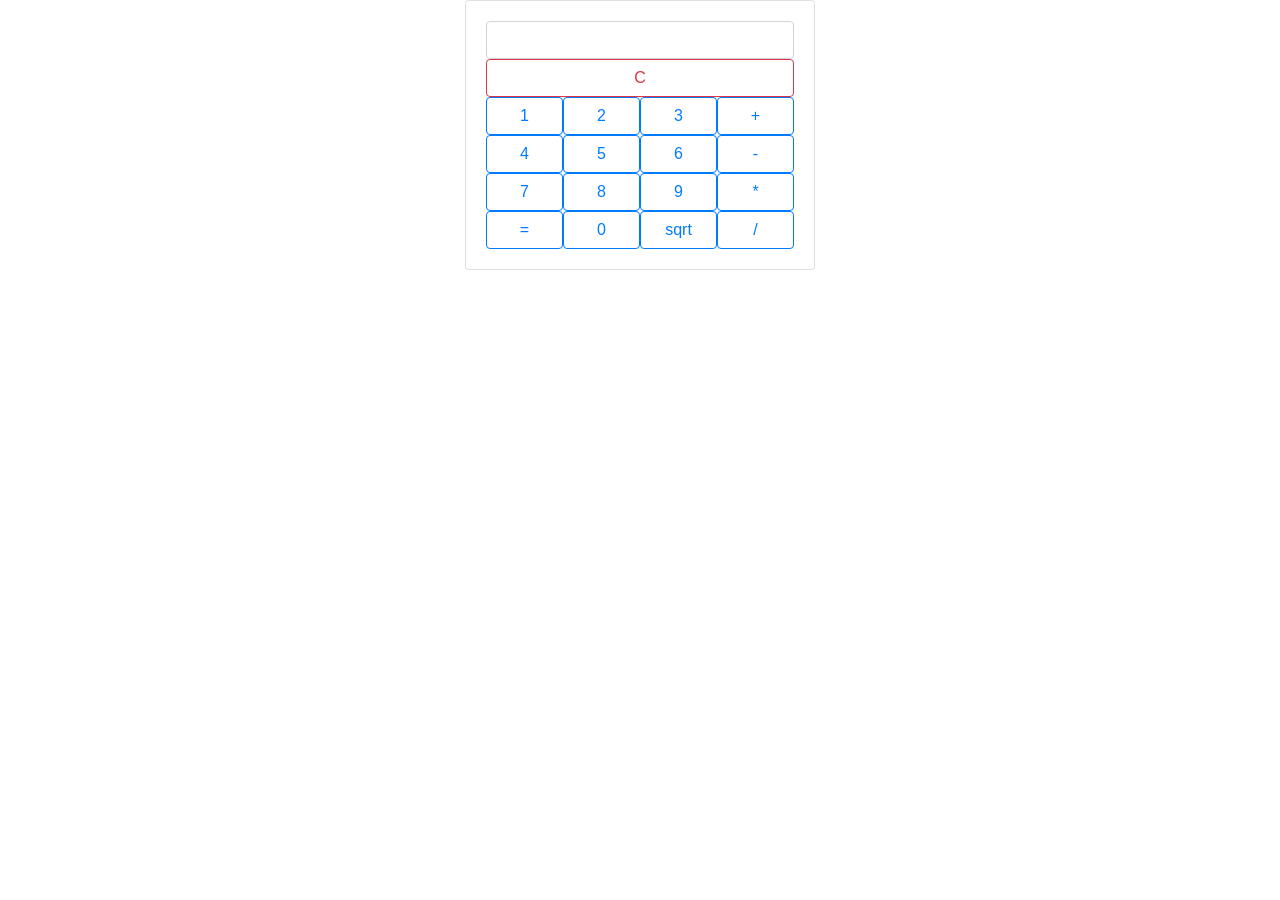
==== bjs/07_Number_and_string/index.html @ ae39756c "add new features for calc" ====
<!DOCTYPE html>
<html lang="en">
<head>
    <meta charset="UTF-8">
    <title>Калькулятор</title>
    <link rel="stylesheet" href="https://stackpath.bootstrapcdn.com/bootstrap/4.4.1/css/bootstrap.min.css"
          integrity="sha384-Vkoo8x4CGsO3+Hhxv8T/Q5PaXtkKtu6ug5TOeNV6gBiFeWPGFN9MuhOf23Q9Ifjh" crossorigin="anonymous">
    <link href="https://fonts.googleapis.com/css2?family=Share+Tech+Mono&display=swap" rel="stylesheet">
    <link rel="stylesheet" href="style.css" type="text/css"/>
</head>
<body>
<div class="container">
    <div class="row calc-row align-items-center">
        <div class="col col-md-4 offset-md-4">
            <div class="form-group">
                <div class="card" id="calc">
                    <div class="card-body">
                        <input class="form-control input-window" id="inputWindow" value="">

                        <div class="row no-gutters">
                            <div class="col">
                                <button class="btn btn-outline-danger form-control" id="btn_clr">C</button>
                            </div>
                        </div>
                        
                        <div class="row no-gutters">
                            <div class="col">
                                <button class="btn btn-outline-primary form-control" id="btn_1">1</button>
                            </div>
                            
                            <div class="col">
                                <button class="btn btn-outline-primary form-control" id="btn_2">2</button>
                            </div>
                            
                            <div class="col">
                                <button class="btn btn-outline-primary form-control" id="btn_3">3</button>
                            </div>
                            
                            <div class="col">
                                <button class="btn btn-outline-primary form-control" id="btn_sum">+</button>
                            </div>
                            
                        </div>
                        
                        
                        <div class="row no-gutters">
                            <div class="col">
                                <button class="btn btn-outline-primary form-control" id="btn_4">4</button>
                            </div>
                            <div class="col">
                                <button class="btn btn-outline-primary form-control" id="btn_5">5</button>
                            </div>
                            <div class="col">
                                <button class="btn btn-outline-primary form-control" id="btn_6">6</button>
                            </div>

                            <div class="col">
                                <button class="btn btn-outline-primary form-control" id="btn_def">-</button>
                            </div>

                        </div>
                        
                        
                        <div class="row no-gutters">
                            <div class="col">
                                <button class="btn btn-outline-primary form-control" id="btn_7">7</button>
                            </div>
                            <div class="col">
                                <button class="btn btn-outline-primary form-control" id="btn_8">8</button>
                            </div>
                            <div class="col">
                                <button class="btn btn-outline-primary form-control" id="btn_9">9</button>
                            </div>
                            <div class="col">
                                <button class="btn btn-outline-primary form-control" id="btn_multi">*</button>
                            </div>

                        </div>
                        
                        <div class="row no-gutters">

                            <div class="col">
                                <button class="btn btn-outline-primary form-control" id="btn_calc">=</button>
                            </div>
                            <div class="col">
                                <button class="btn btn-outline-primary form-control" id="btn_0">0</button>
                            </div>
                            <div class="col">
                                <button class="btn btn-outline-primary form-control" id="btn_sqrt">sqrt</button>
                            </div>
                            <div class="col">
                                <button class="btn btn-outline-primary form-control" id="btn_div">/</button>
                            </div>

                            
                        </div>

                    </div>
                </div>
            </div>
        </div>
    </div>
</div>
<script src="script.js"></script>
</body>
</html>
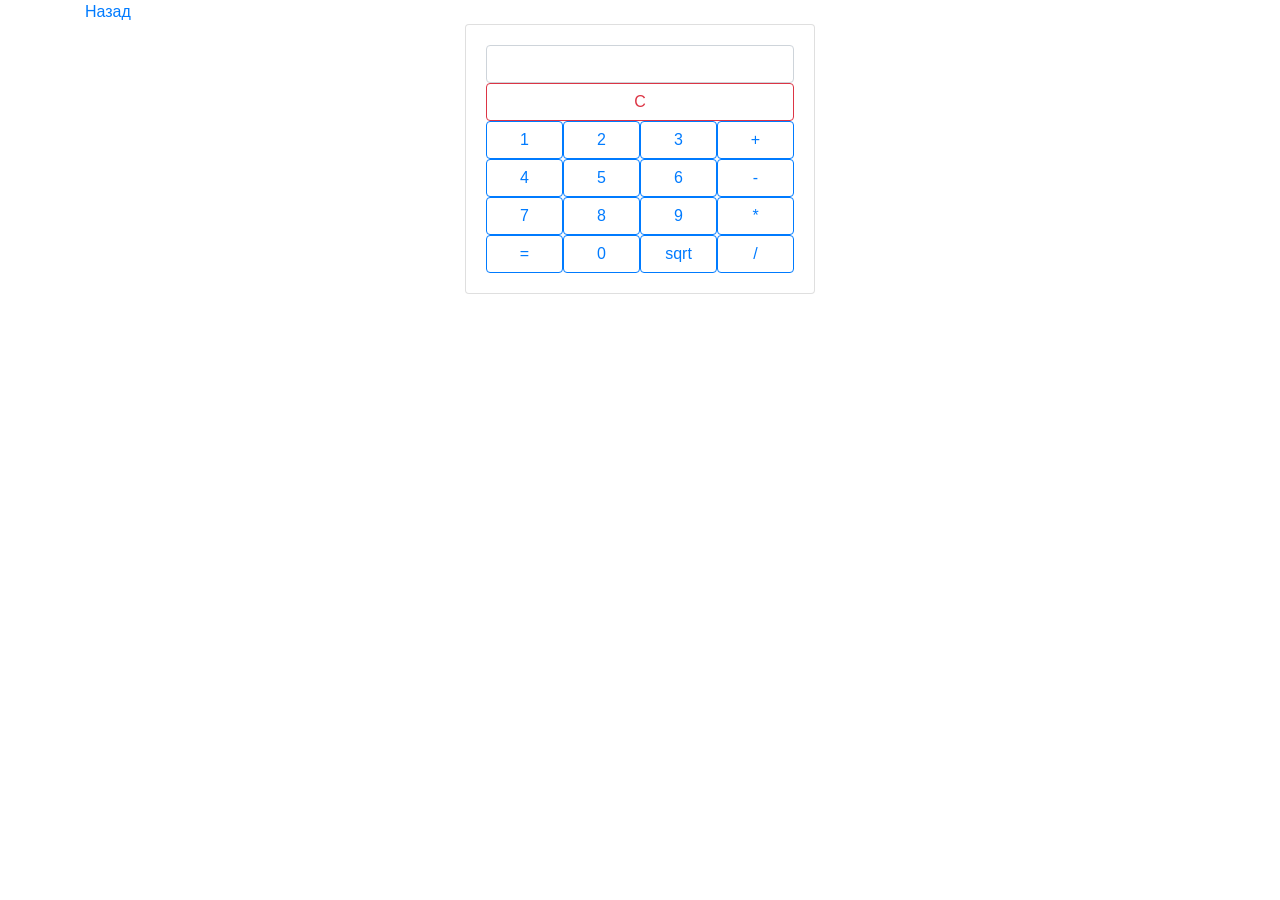
==== commit 2eba08fb: "add main page" ====
--- a/bjs/07_Number_and_string/index.html
+++ b/bjs/07_Number_and_string/index.html
@@ -10,6 +10,9 @@
 </head>
 <body>
 <div class="container">
+    <div id="back-container">
+        <a class="back-to-main" href="../../index.html">Назад</a>
+    </div>
     <div class="row calc-row align-items-center">
         <div class="col col-md-4 offset-md-4">
             <div class="form-group">
